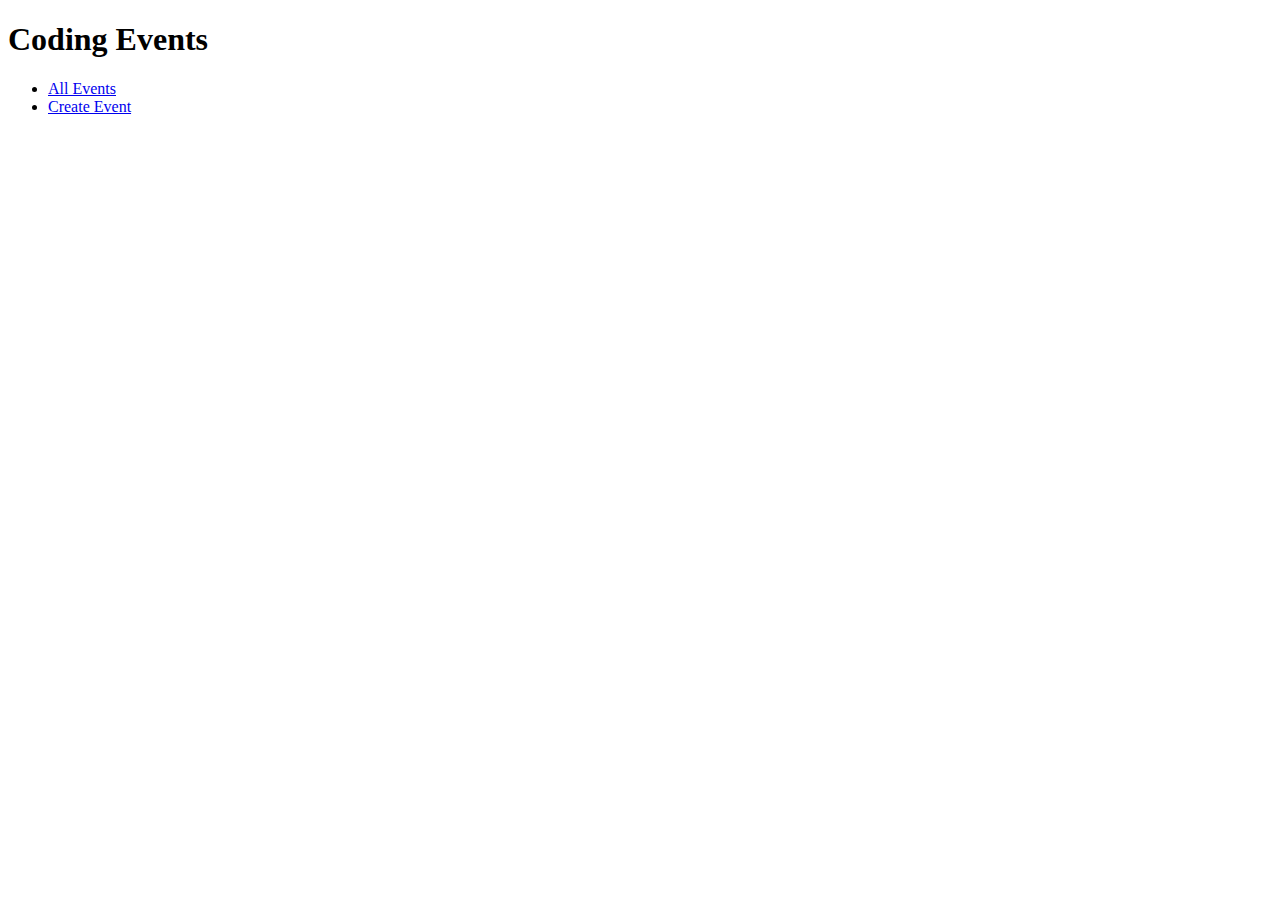
==== src/main/resources/templates/index.html @ 95ff9621 "1st video completed." ====
<!DOCTYPE html>
<html lang="en" xmlns:th="https://www.thymeleaf.org/">
<head>
    <meta charset="UTF-8"/>
    <title>Coding Events</title>
</head>
<body>
   <h1>Coding Events</h1>

   <nav>
      <ul>
         <li><a href="/events">All Events</a></li>
          <li><a href="/events/create">Create Event</a></li>
      </ul>
   </nav>

</body>
</html>
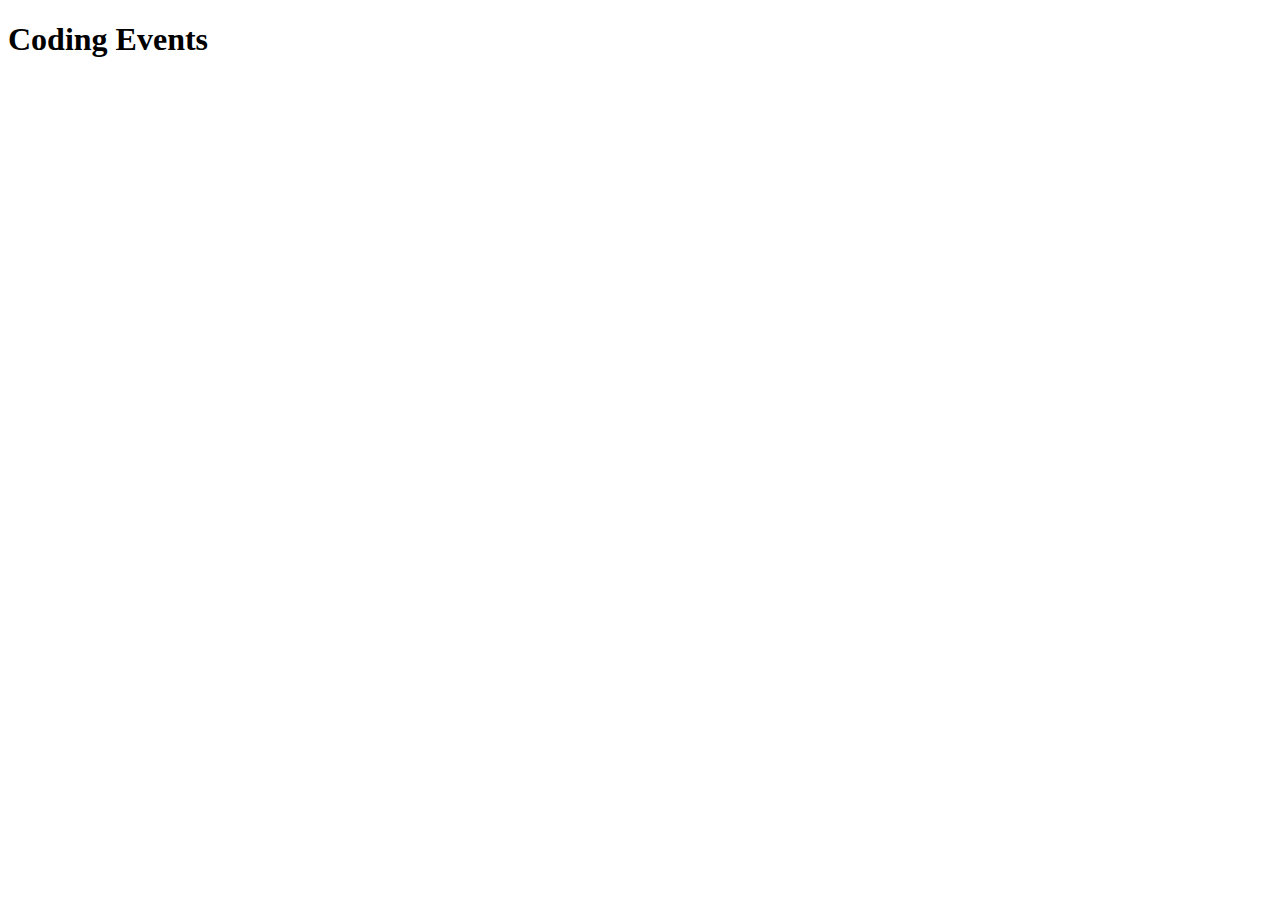
==== commit 00e3e9ab: "completed fragments video" ====
--- a/src/main/resources/templates/index.html
+++ b/src/main/resources/templates/index.html
@@ -7,12 +7,7 @@
 <body>
    <h1>Coding Events</h1>
 
-   <nav>
-      <ul>
-         <li><a href="/events">All Events</a></li>
-          <li><a href="/events/create">Create Event</a></li>
-      </ul>
-   </nav>
+<nav th:replace="fragments :: navigation"></nav>
 
 </body>
 </html>